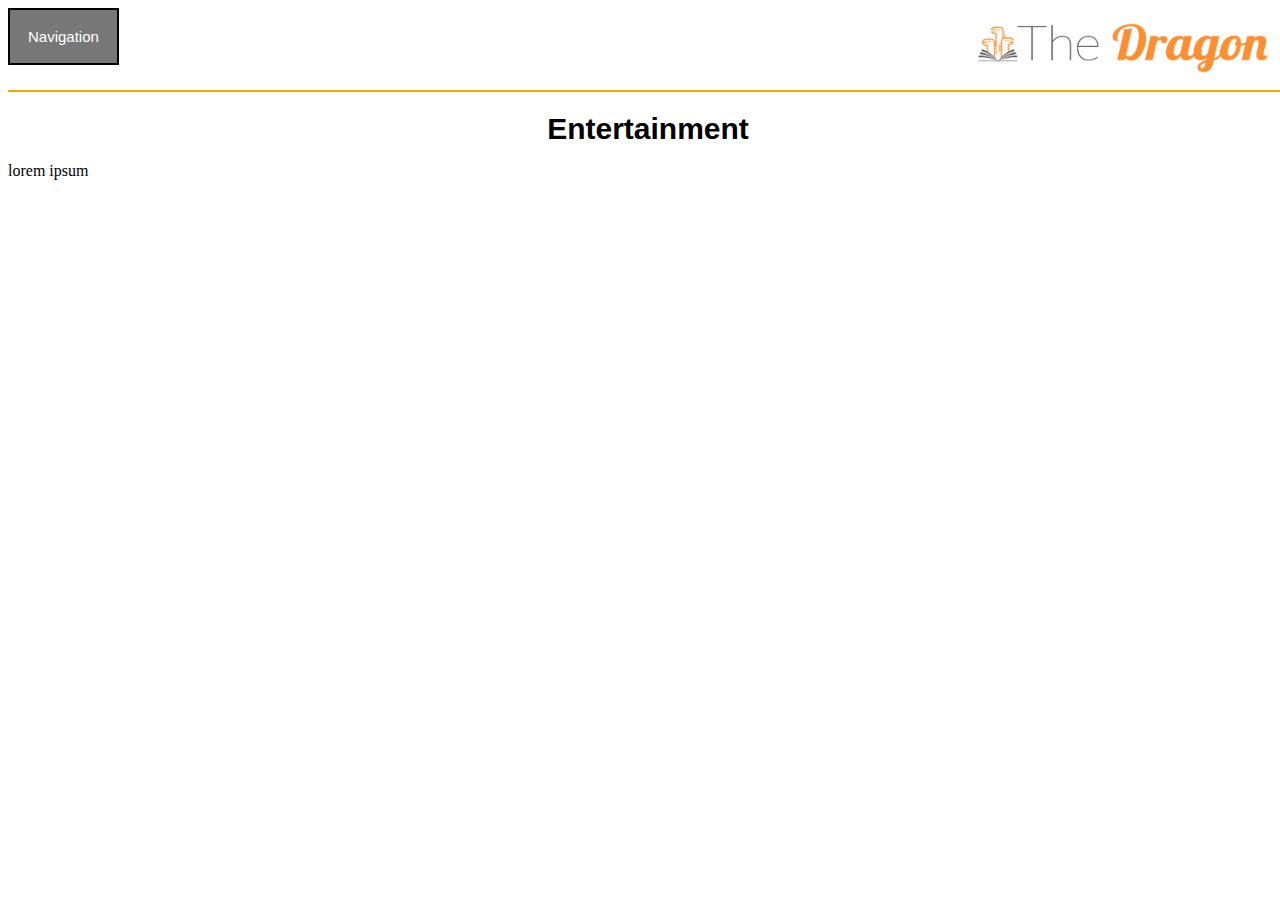
==== Subpage/entertainment.html @ d95d96fd "Hooked up different pages" ====
<html !DOCTYPE>

<head>
    <title>Home</title>
    <link rel="stylesheet" type="text/css" href="../main.css">
</head>

<body>
    <div class="pagetop">
        <img height="50px" width="300px" src="../The-Dragon-Color.png">
    </div>

    <button class="collapsible">Navigation</button>
    <div class="content">
        <a id="redirect" href="../index.html">
            <h2>Home</h2>
        </a>
        <a id="redirect" href="entertainment.html">
            <h2>Entertainment</h2>
        </a>
        <a id="redirect" href="printissues.html">
            <h2>Print Issues</h2>
        </a>
        <a id="redirect" href="contribute.html">
            <h2>Contribute</h2>
        </a>
        <a id="redirect" href="news.html">
            <h2>Top News</h2>
        </a>
        <a id="redirect" href="features.html">
            <h2>Features</h2>
        </a>
        <a id="redirect" href="opinion.html">
            <h2>Opinion</h2>
        </a>
        <a id="redirect" href="sports.html">
            <h2>Sports</h2>
        </a>
        <a id="redirect" href="questions.html">
            <h2>Q&A</h2>
        </a>
        <a id="redirect" href="staff.html">
            <h2>Staff</h2>
        </a>
    </div>
    <script>
        var coll = document.getElementsByClassName("collapsible");
        var i;

        for (i = 0; i < coll.length; i++) {
            coll[i].addEventListener("click", function () {
                this.classList.toggle("active");
                var content = this.nextElementSibling;
                if (content.style.maxHeight) {
                    content.style.maxHeight = null;
                } else {
                    content.style.maxHeight = content.scrollHeight + "px";
                }
            });
        }
    </script>
    <div class="nopush">
        <div class="divide"></div>
        <header>Entertainment</header>
        <p>lorem ipsum</p>
    </div>
</body>

</html>
---- main.css ----
.pagetop {
    display: flex;
    float: right;
}
.pagetop img {
    margin-top: 15px;
}

#redirect {
    text-decoration: none;
    color: black;
    text-shadow: 1px 1px grey;
    transition: 0.2s;
    font-family: Arial;
}
#redirect:hover {
    color: white;
    text-decoration: none;
    transform: scale(1.1);
}

.collapsible {
    background-color: #777;
    color: white;
    cursor: pointer;
    padding: 18px;
    border: solid black 2px;
    text-align: left;
    outline: none;
    font-size: 15px;
  }
  
  .active, .collapsible:hover {
    background-color: #555;
  }
  
  .content {
    padding: 0 18px;
    background-color: orange;
    max-height: 0;
    overflow: hidden;
    transition: max-height 0.2s ease-out;
    width: 160px;
    position:relative;
    z-index: 9999;
  }

  .content h2 {
    border-bottom: solid rgb(255, 177, 33);
  }

  .nopush {
      position: absolute;
      top: 80px;
      width:100%;
  }

  .divide {
      margin-top: 10px;
      height: 2px;
      background-color: orange;
  }

  header {
      font-family: Arial;
      font-size: 30px;
      text-align: center;
      margin-top: 20px;
      font-weight: bold;
  }
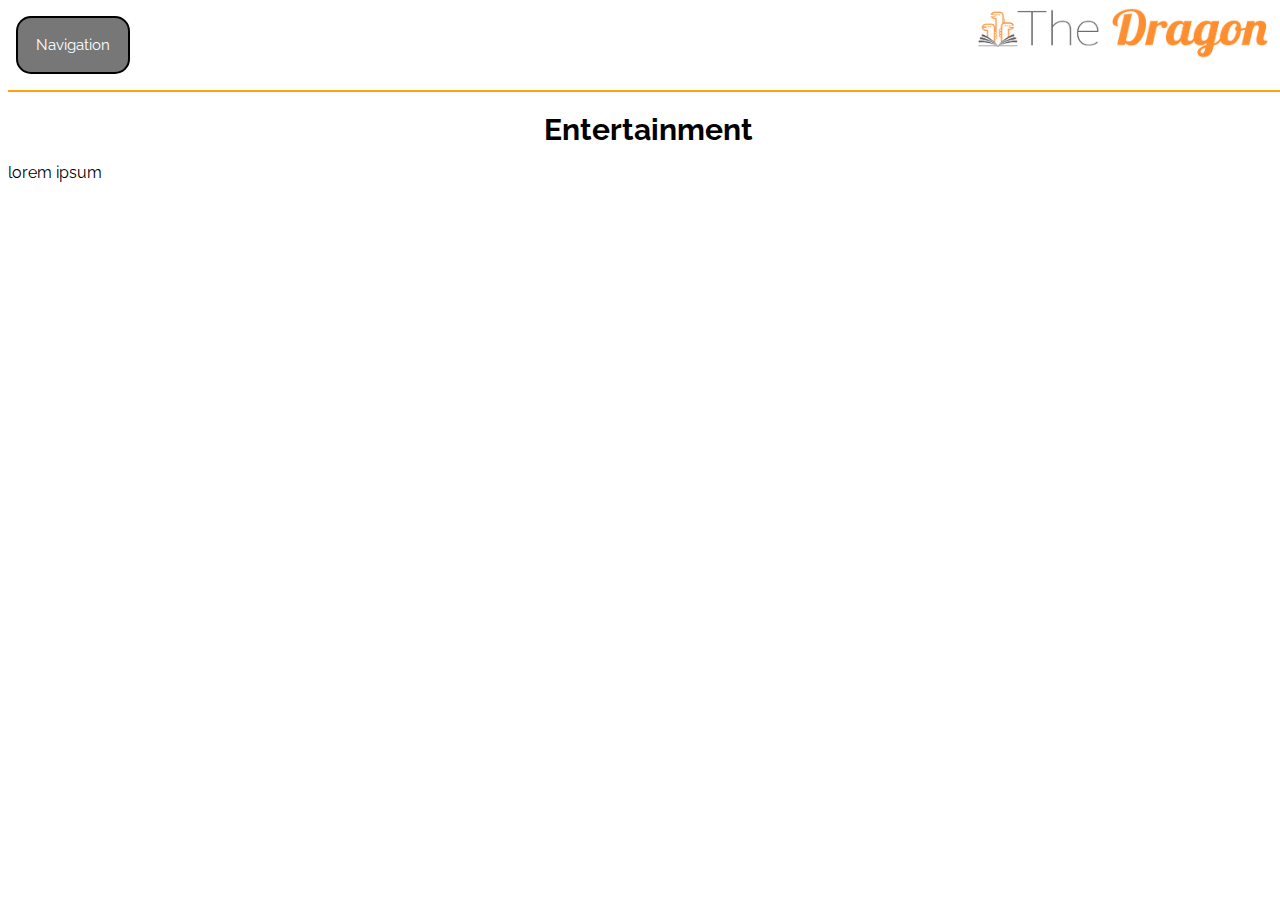
==== commit e8a81a24: "FONT ADJUST TO SUBPAGES" ====
--- a/Subpage/entertainment.html
+++ b/Subpage/entertainment.html
@@ -3,6 +3,7 @@
 <head>
     <title>Home</title>
     <link rel="stylesheet" type="text/css" href="../main.css">
+    <link href='https://fonts.googleapis.com/css?family=Raleway' rel='stylesheet'>
 </head>
 
 <body>
@@ -18,15 +19,6 @@
         <a id="redirect" href="entertainment.html">
             <h2>Entertainment</h2>
         </a>
-        <a id="redirect" href="printissues.html">
-            <h2>Print Issues</h2>
-        </a>
-        <a id="redirect" href="contribute.html">
-            <h2>Contribute</h2>
-        </a>
-        <a id="redirect" href="news.html">
-            <h2>Top News</h2>
-        </a>
         <a id="redirect" href="features.html">
             <h2>Features</h2>
         </a>
@@ -36,11 +28,8 @@
         <a id="redirect" href="sports.html">
             <h2>Sports</h2>
         </a>
-        <a id="redirect" href="questions.html">
-            <h2>Q&A</h2>
-        </a>
-        <a id="redirect" href="staff.html">
-            <h2>Staff</h2>
+        <a id="redirect" href="archive.html">
+            <h2>Archives</h2>
         </a>
     </div>
     <script>
--- a/main.css
+++ b/main.css
@@ -1,15 +1,12 @@
 .pagetop {
     display: flex;
     float: right;
-}
-.pagetop img {
-    margin-top: 15px;
 }
 
 #redirect {
     text-decoration: none;
     color: black;
-    text-shadow: 1px 1px grey;
+    text-shadow: 1px 1px rgb(255, 177, 33);
     transition: 0.2s;
     font-family: Arial;
 }
@@ -20,6 +17,9 @@
 }
 
 .collapsible {
+    margin-top: 8px;
+    margin-left: 8px;
+    font-family: 'Raleway';
     background-color: #777;
     color: white;
     cursor: pointer;
@@ -28,6 +28,7 @@
     text-align: left;
     outline: none;
     font-size: 15px;
+    border-radius: 15px;
   }
   
   .active, .collapsible:hover {
@@ -43,10 +44,12 @@
     width: 160px;
     position:relative;
     z-index: 9999;
+    border-radius: 15px;
   }
 
   .content h2 {
     border-bottom: solid rgb(255, 177, 33);
+    font-family: 'Raleway';
   }
 
   .nopush {
@@ -62,9 +65,94 @@
   }
 
   header {
-      font-family: Arial;
+      font-family: 'Raleway';
       font-size: 30px;
       text-align: center;
       margin-top: 20px;
       font-weight: bold;
-  }+  }
+
+  p {
+    font-family: 'Raleway';
+  }
+
+  .featured {
+    display: flex;
+    flex-wrap: wrap;
+    justify-content: center;
+  }
+
+  .big {
+      position: relative;
+  }
+
+  .gradientbig::after {
+    display: block;
+  position: relative;
+  background-image: linear-gradient(to bottom, rgba(0, 0, 0, 0) 0, #000 100%);
+  margin-top: -150px;
+  height: 150px;
+  width: 100%;
+  content: '';
+  }
+
+  .gradientsmall::after {
+    display: block;
+  position: relative;
+  background-image: linear-gradient(to bottom, rgba(0, 0, 0, 0) 0, #000 100%);
+  margin-top: -50px;
+  height: 50px;
+  width: 100%;
+  content: '';
+  }
+
+  .big img {
+    width: 500px;
+    height: 300px;
+    object-fit: cover;
+    object-position: center;
+    z-index: 9999;
+  }
+
+  .smallcontainer {
+    display: flex;
+    flex-wrap: wrap;
+    width: 500px;
+  }
+
+  .small img {
+    width: 250px;
+    height: 150px;
+    object-fit: cover;
+    object-position: center;
+  }
+
+  .titlebig {
+      font-family: 'Raleway';
+      position: absolute;
+      color:white;
+      bottom:0px;
+      left: 30px;
+      right: 30px;
+      z-index: 0;
+  }
+
+  .titlesmall1 {
+    font-family: 'Raleway';
+    position: absolute;
+    color:white;
+    bottom:140px;
+    z-index: 0;
+    margin-left: 10px;
+    margin-right: 10px;
+}
+
+.titlesmall2 {
+    font-family: 'Raleway';
+    position: absolute;
+    color:white;
+    bottom:-10px;
+    z-index: 0;
+    margin-left: 10px;
+    margin-right: 10px;
+}